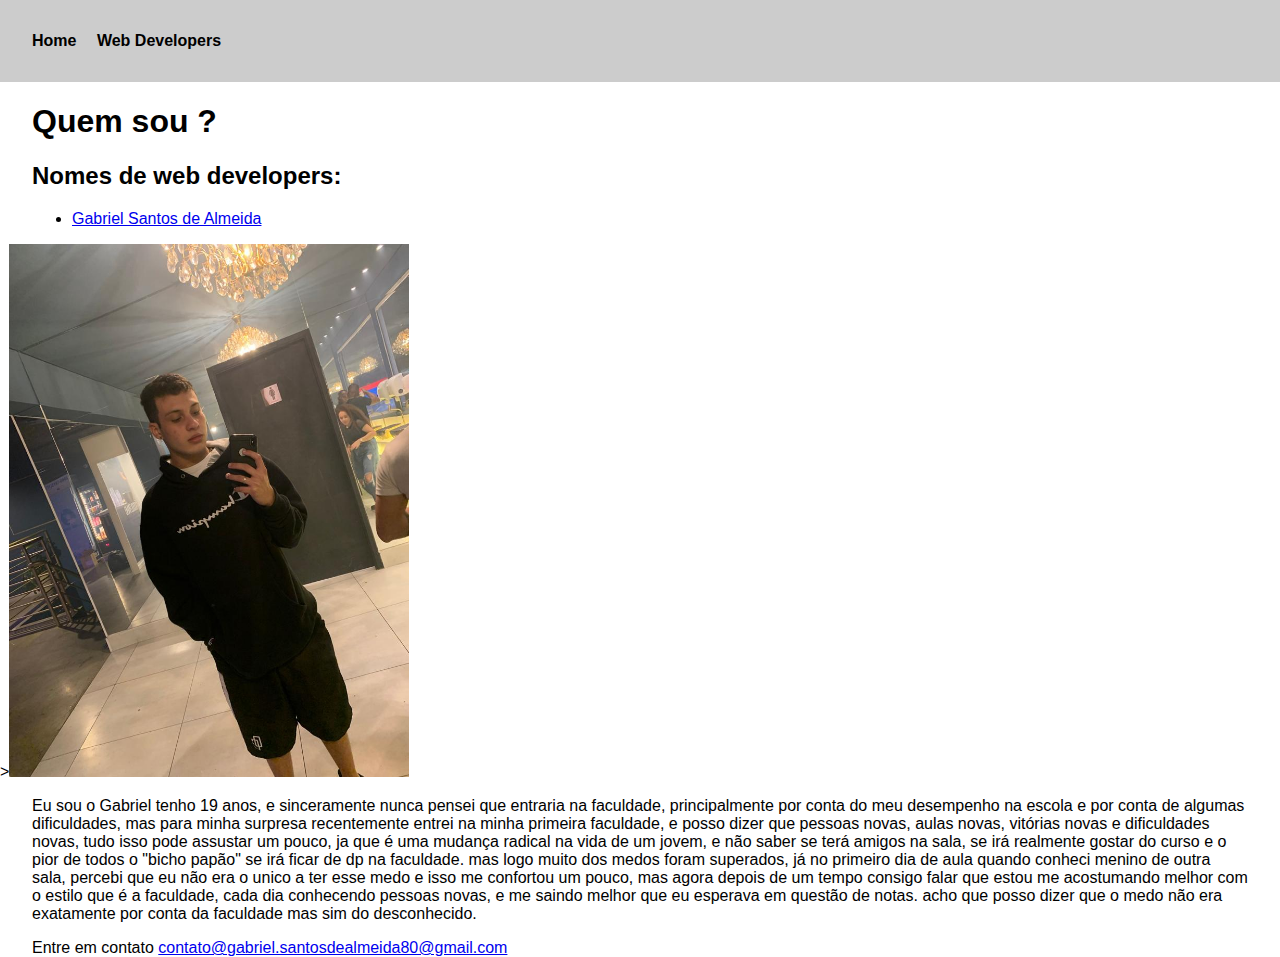
==== webdevelopers/Gabriel-SDA.html @ 0dce6a11 "cp" ====
<!DOCTYPE html>
<html lang="pt-br">
<head>
    <meta charset="UTF-8">
    <meta http-equiv="X-UA-Compatible" content="IE=edge">
    <meta name="viewport" content="width=device-width, initial-scale=1.0">
    <title>Meu CP</title>
    <link rel="stylesheet" href="../css/style.css">
</head>
<body>
    <nav class="menu">
        <ul>
            <li>
                <a href="../index.html">Home</a>
            </li>
            <li>
                <a href="index.html">Web Developers</a>
            </li>
        </ul>
    </nav>
    <header>
        <h1>Quem sou ?</h1>
    </header>
    <section>
        <h2>Nomes de web developers:</h2>
        <ul>
            <li>
                <a href="Gabriel-SDA.html">Gabriel Santos de Almeida</a>
            </li>
        </ul>
    </section>
    ><img src="../img/eu.jpg" width="400px">
    <footer>
        <p>Eu sou o Gabriel tenho 19 anos, e sinceramente nunca pensei que entraria na faculdade, principalmente por conta do meu desempenho na escola e por conta de algumas dificuldades, mas para minha surpresa recentemente entrei na minha primeira faculdade,
         e posso dizer que pessoas novas, aulas novas, vitórias novas e dificuldades novas, tudo isso pode assustar um pouco, ja que 
         é uma mudança radical na vida de um jovem, e não saber se terá amigos na sala, se irá realmente gostar do curso e o pior de todos
         o "bicho papão" se irá ficar de dp na faculdade. mas logo muito dos medos foram superados, já no primeiro dia de aula quando conheci 
         menino de outra sala, percebi que eu não era o unico a ter esse medo e isso me confortou um pouco, mas agora depois de um tempo consigo falar que estou me acostumando melhor 
         com o estilo que é a faculdade, cada dia conhecendo pessoas novas, e me saindo melhor que eu esperava em questão de notas. acho que posso dizer que o medo não era exatamente por conta da faculdade mas sim do desconhecido.
        </p>
         

         Entre em contato <a href="mailto:contato@gabriel.santosdealmeida80@gmail.com">contato@gabriel.santosdealmeida80@gmail.com</a>
        
    </footer>
</body>
</html>
---- css/style.css ----
body{
    font-family: Arial, Helvetica, sans-serif;
    margin: 0;
    padding: 0;
}
.menu ul{
    background-color: #CCC;
    margin: 0;
    padding: 2em;
}
.menu li{
    display: inline;
    padding: 0 1em 0 0;
}
.menu li a{
    text-decoration: none;
    color: black;
    font-weight: bold;
}
header, section, footer{
    padding: 0 2em;
}
#imagem-perfil{
    width: 100%;
    max-width: 600px;

}
.button{
    background-color: rgb(51, 255, 0);
    color: white;
    padding: 1em;
    margin: 1em 0;
    display: inline-block;
    text-decoration: none;
    border-radius: 0.5em;
    top: 50px;
}
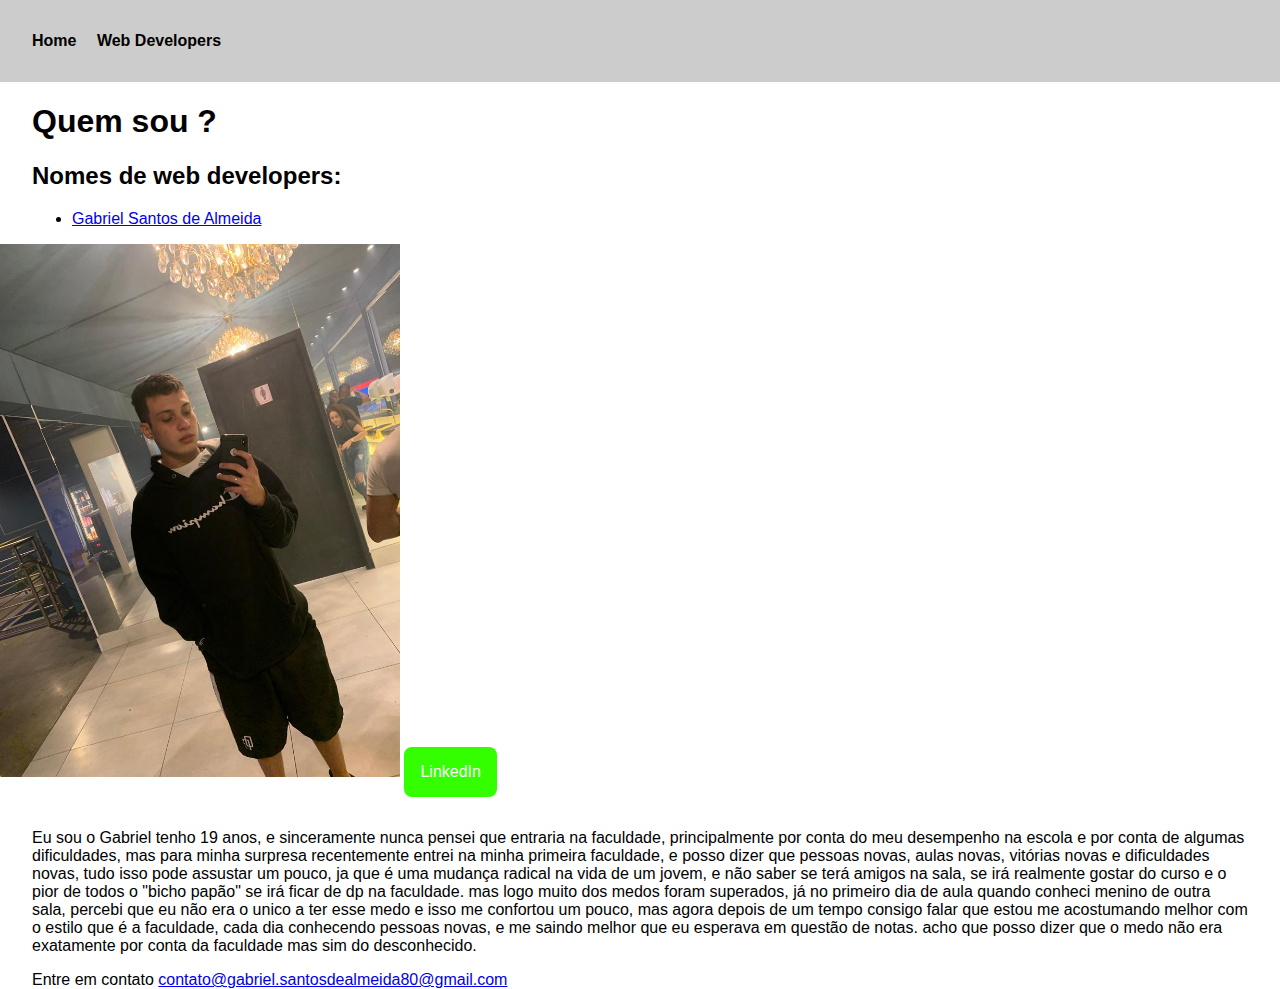
==== commit c8ed3bbc: "finalizado" ====
--- a/webdevelopers/Gabriel-SDA.html
+++ b/webdevelopers/Gabriel-SDA.html
@@ -29,7 +29,8 @@
             </li>
         </ul>
     </section>
-    ><img src="../img/eu.jpg" width="400px">
+    <img id="button" src="../img/eu.jpg" alt="Gabriel Santos" width="400px">
+    <a class="button" href="https://www.linkedin.com/feed/?trk=homepage-basic_sign-in-submit" target="_blank">LinkedIn</a>
     <footer>
         <p>Eu sou o Gabriel tenho 19 anos, e sinceramente nunca pensei que entraria na faculdade, principalmente por conta do meu desempenho na escola e por conta de algumas dificuldades, mas para minha surpresa recentemente entrei na minha primeira faculdade,
          e posso dizer que pessoas novas, aulas novas, vitórias novas e dificuldades novas, tudo isso pode assustar um pouco, ja que 
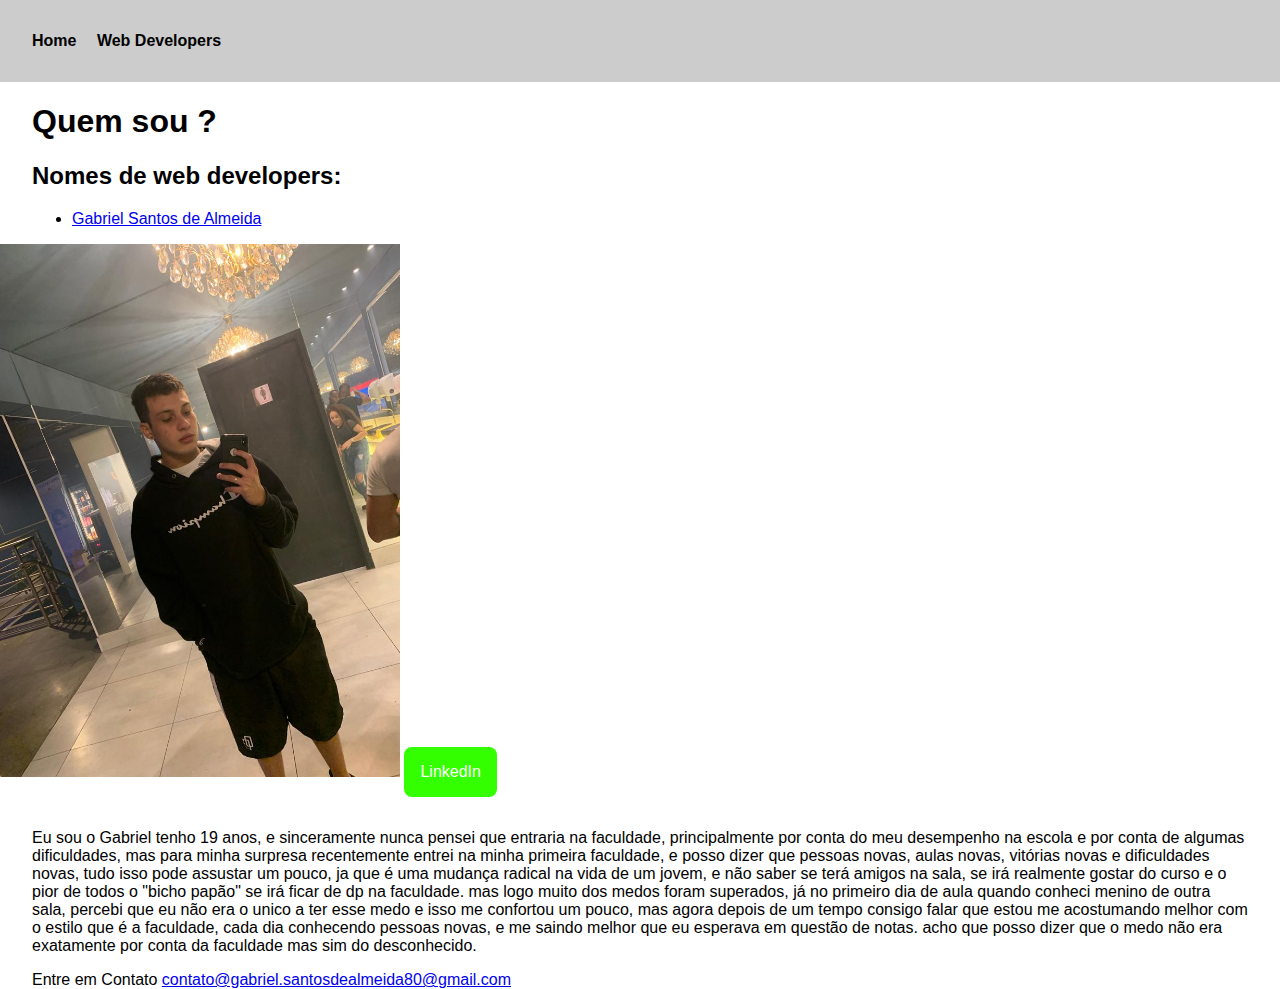
==== commit b0301560: "Gabriel-SDA" ====
--- a/webdevelopers/Gabriel-SDA.html
+++ b/webdevelopers/Gabriel-SDA.html
@@ -41,7 +41,7 @@
         </p>
          
 
-         Entre em contato <a href="mailto:contato@gabriel.santosdealmeida80@gmail.com">contato@gabriel.santosdealmeida80@gmail.com</a>
+         Entre em Contato <a href="mailto:contato@gabriel.santosdealmeida80@gmail.com">contato@gabriel.santosdealmeida80@gmail.com</a>
         
     </footer>
 </body>
--- a/css/style.css
+++ b/css/style.css
@@ -34,4 +34,5 @@
     text-decoration: none;
     border-radius: 0.5em;
     top: 50px;
+    
 }
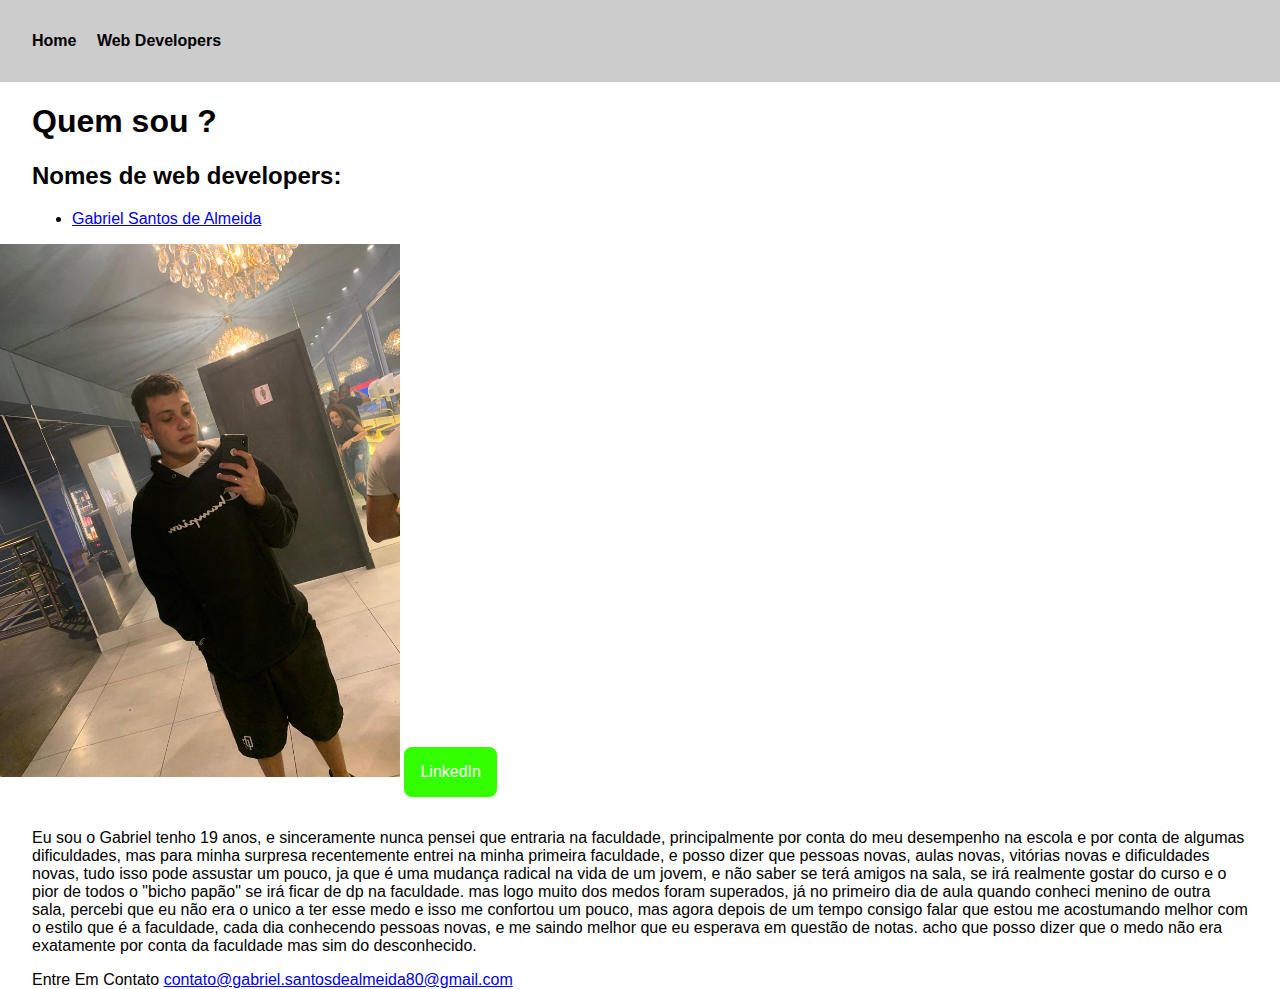
==== commit b69b6208: "finalizado" ====
--- a/webdevelopers/Gabriel-SDA.html
+++ b/webdevelopers/Gabriel-SDA.html
@@ -41,7 +41,7 @@
         </p>
          
 
-         Entre em Contato <a href="mailto:contato@gabriel.santosdealmeida80@gmail.com">contato@gabriel.santosdealmeida80@gmail.com</a>
+         Entre Em Contato <a href="mailto:contato@gabriel.santosdealmeida80@gmail.com">contato@gabriel.santosdealmeida80@gmail.com</a>
         
     </footer>
 </body>
